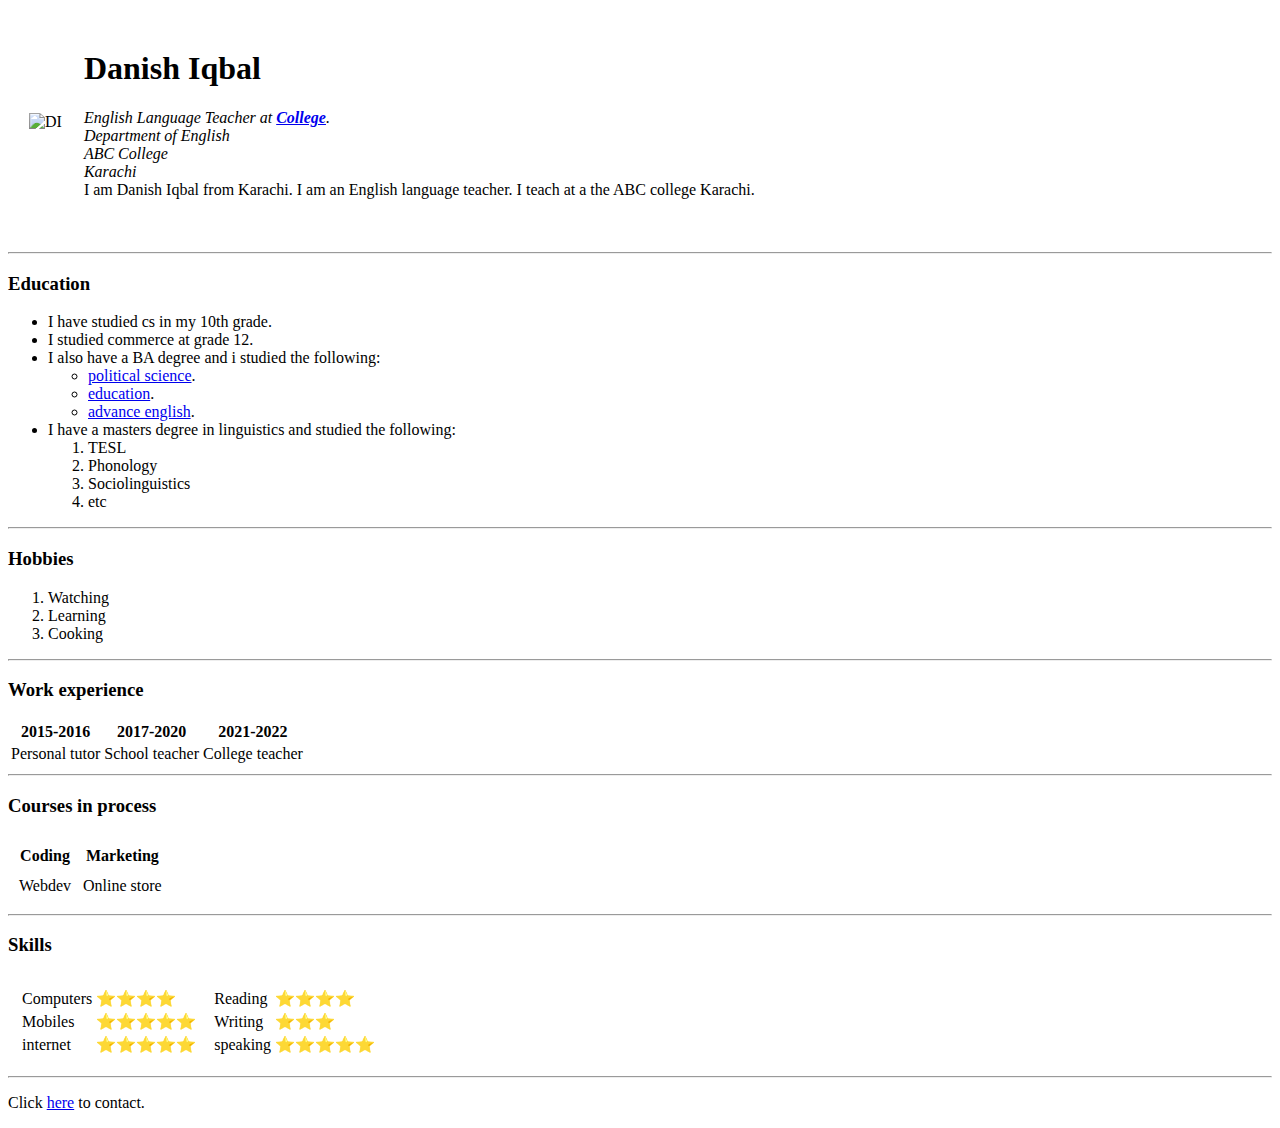
==== index.html @ 56fec0a2 "Add files via upload" ====
<!DOCTYPE html>
<html lang="en">

<head>
    <meta charset="UTF-8">
    <title>🖋️ DI home</title>
</head>

<body>
    <table cellspacing="20">
        <tr>
            <td>
                <img src="C:\Users\pc\Pictures\Course copies\Web development\01github\images\di-modified.png" alt="DI">
            </td>
            <td>
                <h1>Danish Iqbal</h1>
                <p><em>English Language Teacher at <strong><a
                                href="https://en.wikipedia.org/wiki/College">College</a></strong>.<br>
                        Department of English <br>
                        ABC College <br>
                        Karachi</em><br>
                    I am Danish Iqbal from Karachi. I am an English language teacher. I teach at a the ABC college
                    Karachi.</p>
            </td>
        </tr>
    </table>
    <p></p>
    <hr>
    <h3>Education</h3>
    <ul>
        <li>I have studied cs in my 10th grade.</li>
        <li>I studied commerce at grade 12.</li>
        <li>I also have a BA degree and i studied the following:
            <ul>
                <li><a href="https://rb.gy/yxk43">political science</a>.</li>
                <li><a href="https://en.wikipedia.org/wiki/Education">education</a>.</li>
                <li><a href="https://www.cambridgeenglish.org/exams-and-tests/advanced/">advance english</a>.</li>
            </ul>
        </li>
        <li>I have a masters degree in linguistics and studied the following:
            <ol>
                <li>TESL</li>
                <li>Phonology</li>
                <li>Sociolinguistics</li>
                <li>etc</li>
            </ol>
        </li>
    </ul>
    <hr>
    <h3>Hobbies</h3>
    <ol>
        <li>Watching</li>
        <li>Learning</li>
        <li>Cooking</li>
    </ol>
    <hr>
    <h3>Work experience</h3>
    <table>
        <thead>
            <tr>
                <th>2015-2016</th>
                <th>2017-2020</th>
                <th>2021-2022</th>
            </tr>
        </thead>
        <tbody>
            <tr>
                <td>Personal tutor</td>
                <td>School teacher</td>
                <td>College teacher</td>
            </tr>
        </tbody>
    </table>
    <hr>
    <h3>Courses in process</h3>
    <table cellspacing="10">
        <tr>
            <th>Coding</th>
            <th>Marketing</th>
        </tr>
        <tr>
            <td>Webdev</td>
            <td>Online store</td>
        </tr>
    </table>
    <hr>
    <h3>Skills</h3>

    <table cellspacing="10">
        <tr>
            <td>
                <table>
                    <tr>
                        <td>Computers</td>
                        <td>⭐⭐⭐⭐</td>
                    </tr>
                    <tr>
                        <td>Mobiles</td>
                        <td>⭐⭐⭐⭐⭐</td>
                    </tr>
                    <tr>
                        <td>internet</td>
                        <td>⭐⭐⭐⭐⭐</td>
                    </tr>
                </table>
            </td>
            <td>
                <table>
                    <tr>
                        <td>Reading</td>
                        <td>⭐⭐⭐⭐</td>
                    </tr>
                    <tr>
                        <td>Writing</td>
                        <td>⭐⭐⭐</td>
                    </tr>
                    <tr>
                        <td>speaking</td>
                        <td>⭐⭐⭐⭐⭐</td>
                    </tr>
                </table>
            </td>
        </tr>
    </table>

    <hr>
    <p>Click <a href="C:\Users\pc\Pictures\Course copies\Web development\01github\Contacts.html">here</a>
        to contact.</p>
</body>

</html>
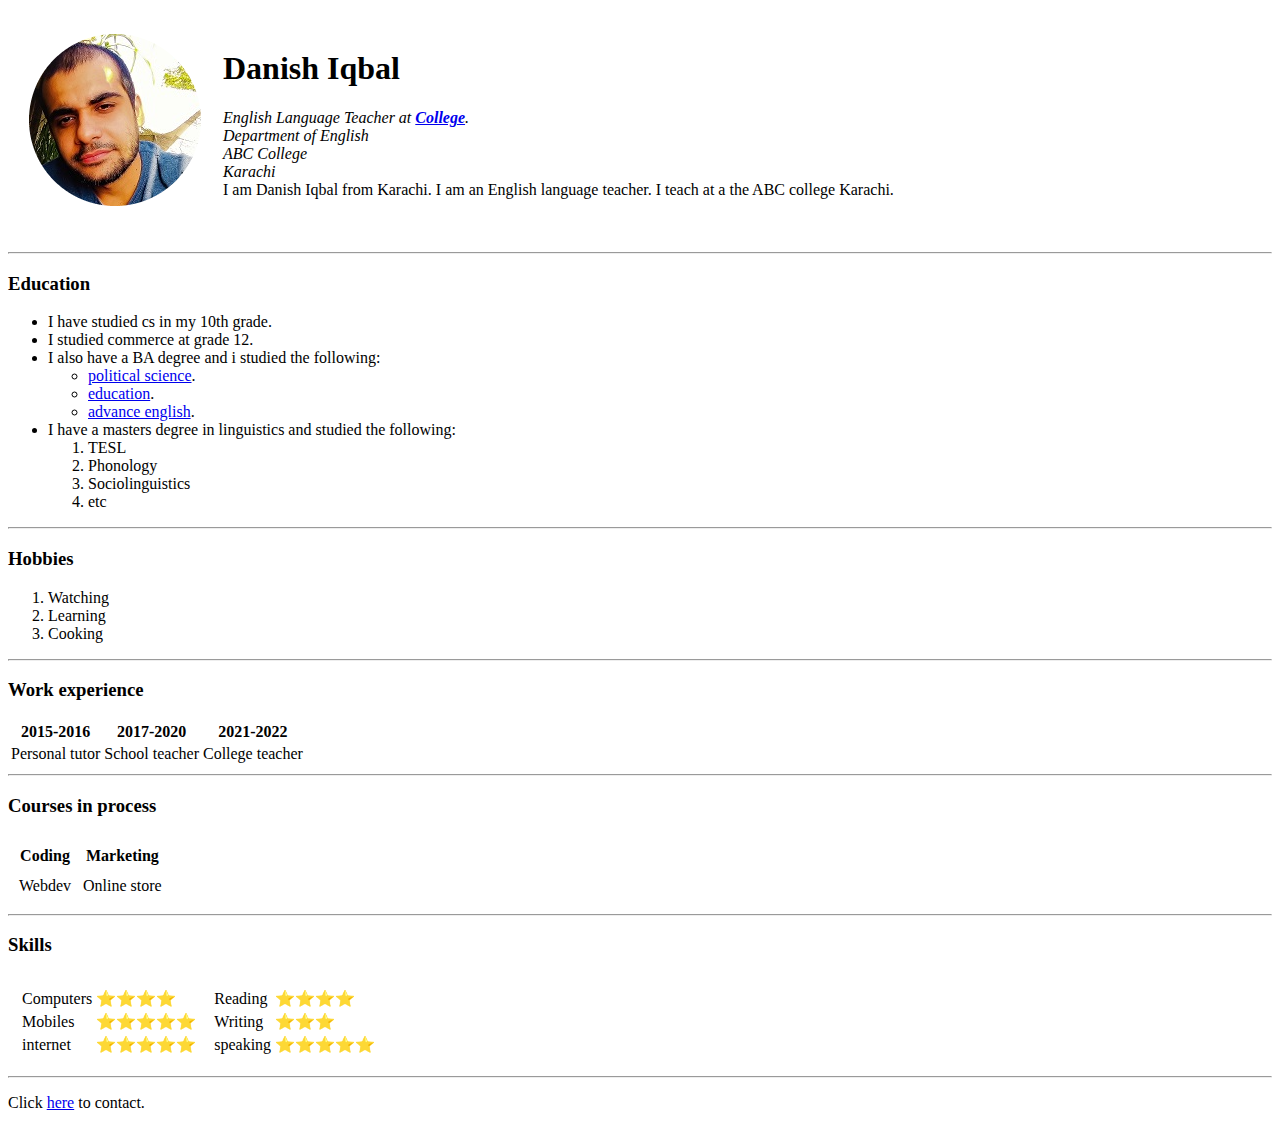
==== commit 9d3ea2e1: "Update for links index.html" ====
--- a/index.html
+++ b/index.html
@@ -10,7 +10,7 @@
     <table cellspacing="20">
         <tr>
             <td>
-                <img src="C:\Users\pc\Pictures\Course copies\Web development\01github\images\di-modified.png" alt="DI">
+                <img src="images\di-modified.png" alt="DI">
             </td>
             <td>
                 <h1>Danish Iqbal</h1>
@@ -124,8 +124,8 @@
     </table>
 
     <hr>
-    <p>Click <a href="C:\Users\pc\Pictures\Course copies\Web development\01github\Contacts.html">here</a>
+    <p>Click <a href="Contacts.html">here</a>
         to contact.</p>
 </body>
 
-</html>+</html>
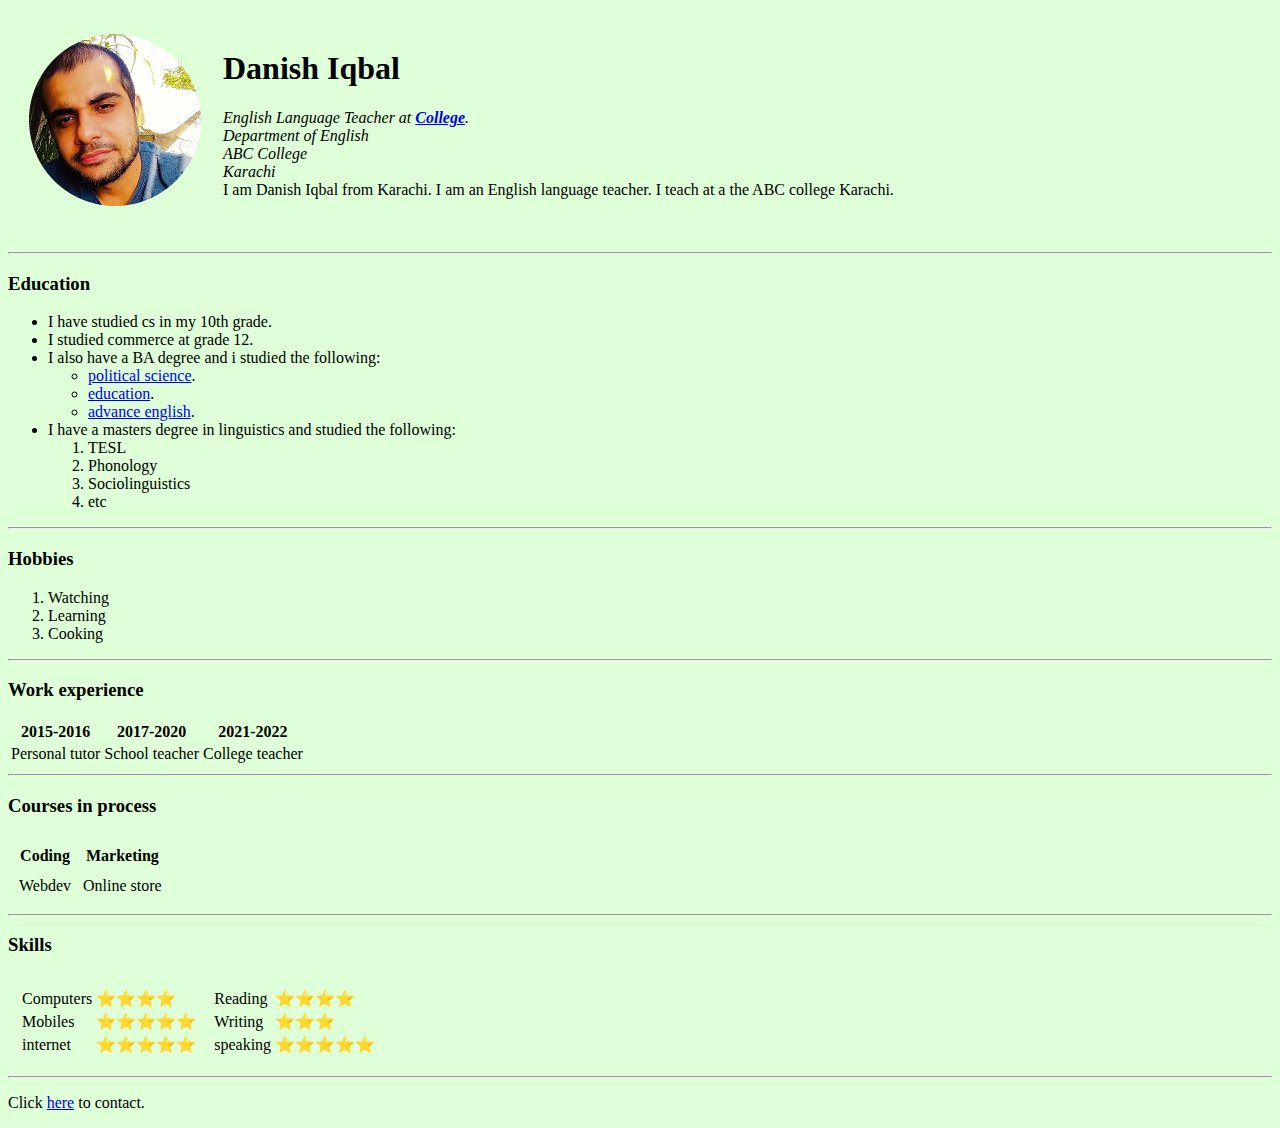
==== commit 919db2a1: "Update background color index.html" ====
--- a/index.html
+++ b/index.html
@@ -6,7 +6,7 @@
     <title>🖋️ DI home</title>
 </head>
 
-<body>
+<body style="background-color: #deffd7;">
     <table cellspacing="20">
         <tr>
             <td>
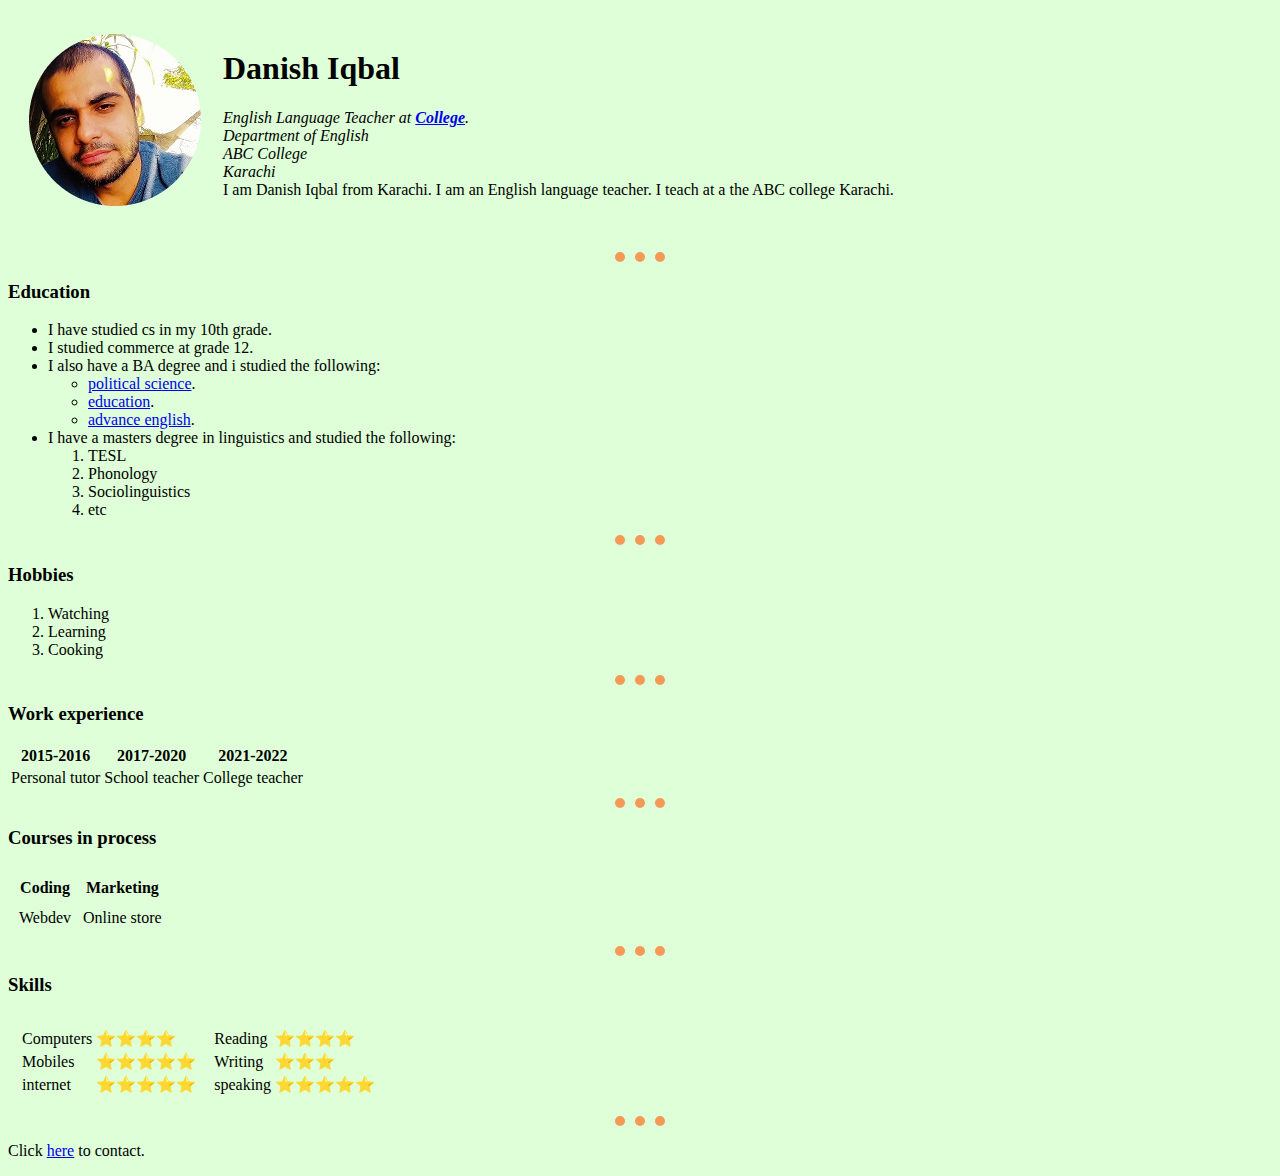
==== commit 5d7a0ecf: "css link Update index.html" ====
--- a/index.html
+++ b/index.html
@@ -4,6 +4,7 @@
 <head>
     <meta charset="UTF-8">
     <title>🖋️ DI home</title>
+   <link rel="stylesheet" href="css\styles.css">
 </head>
 
 <body style="background-color: #deffd7;">
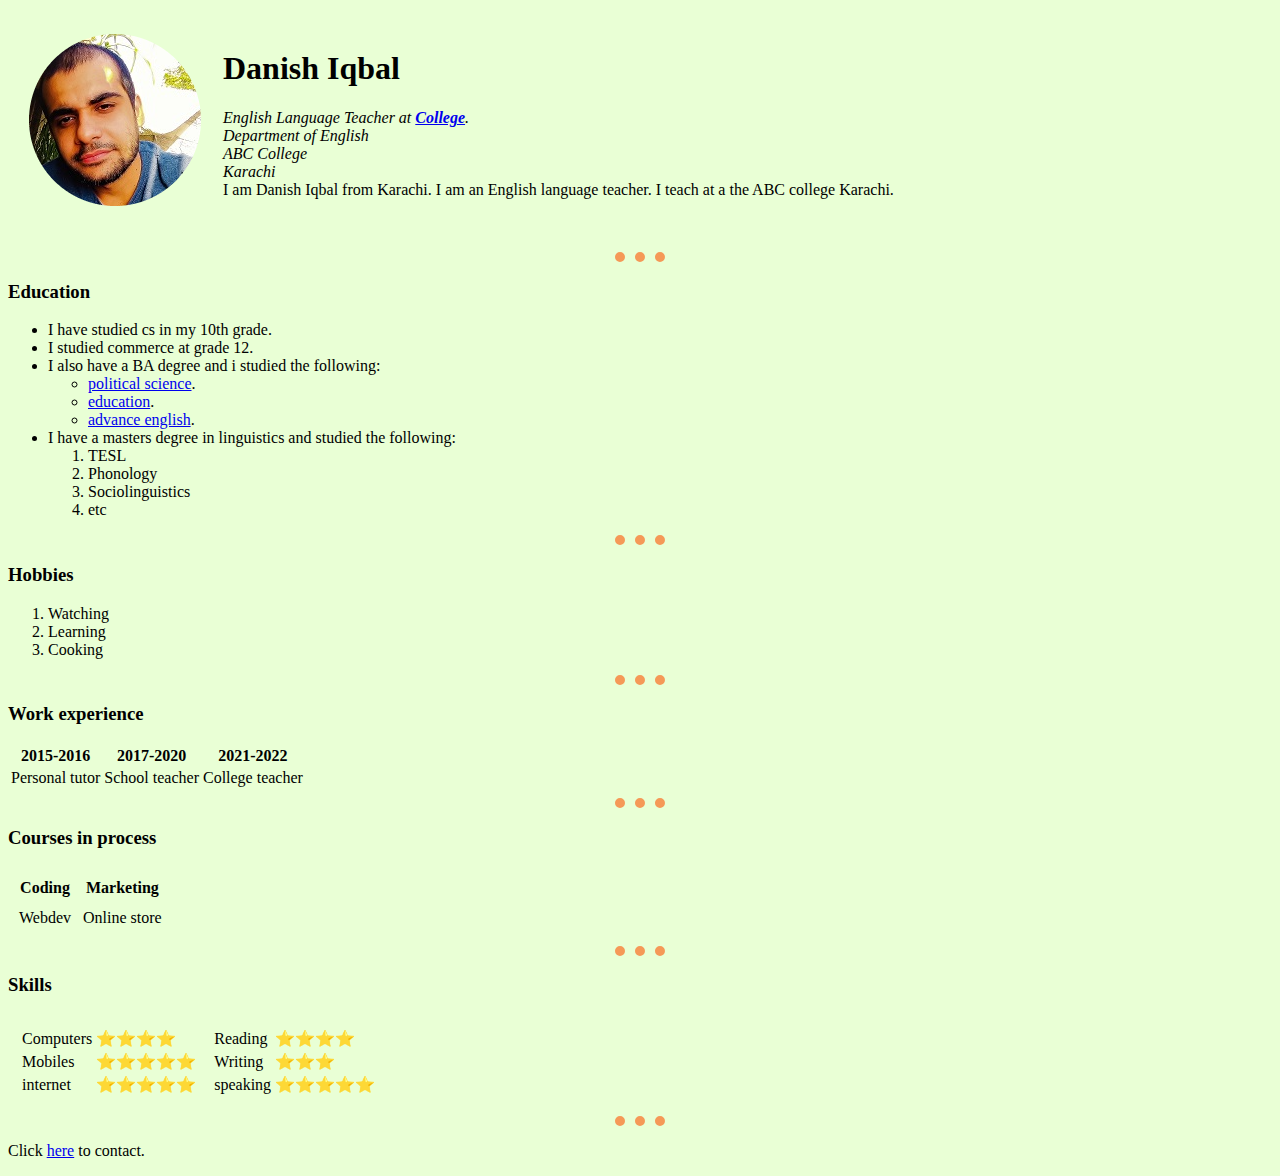
==== commit d7adcba5: "Update index.html" ====
--- a/index.html
+++ b/index.html
@@ -7,7 +7,7 @@
    <link rel="stylesheet" href="css\styles.css">
 </head>
 
-<body style="background-color: #deffd7;">
+<body>
     <table cellspacing="20">
         <tr>
             <td>
